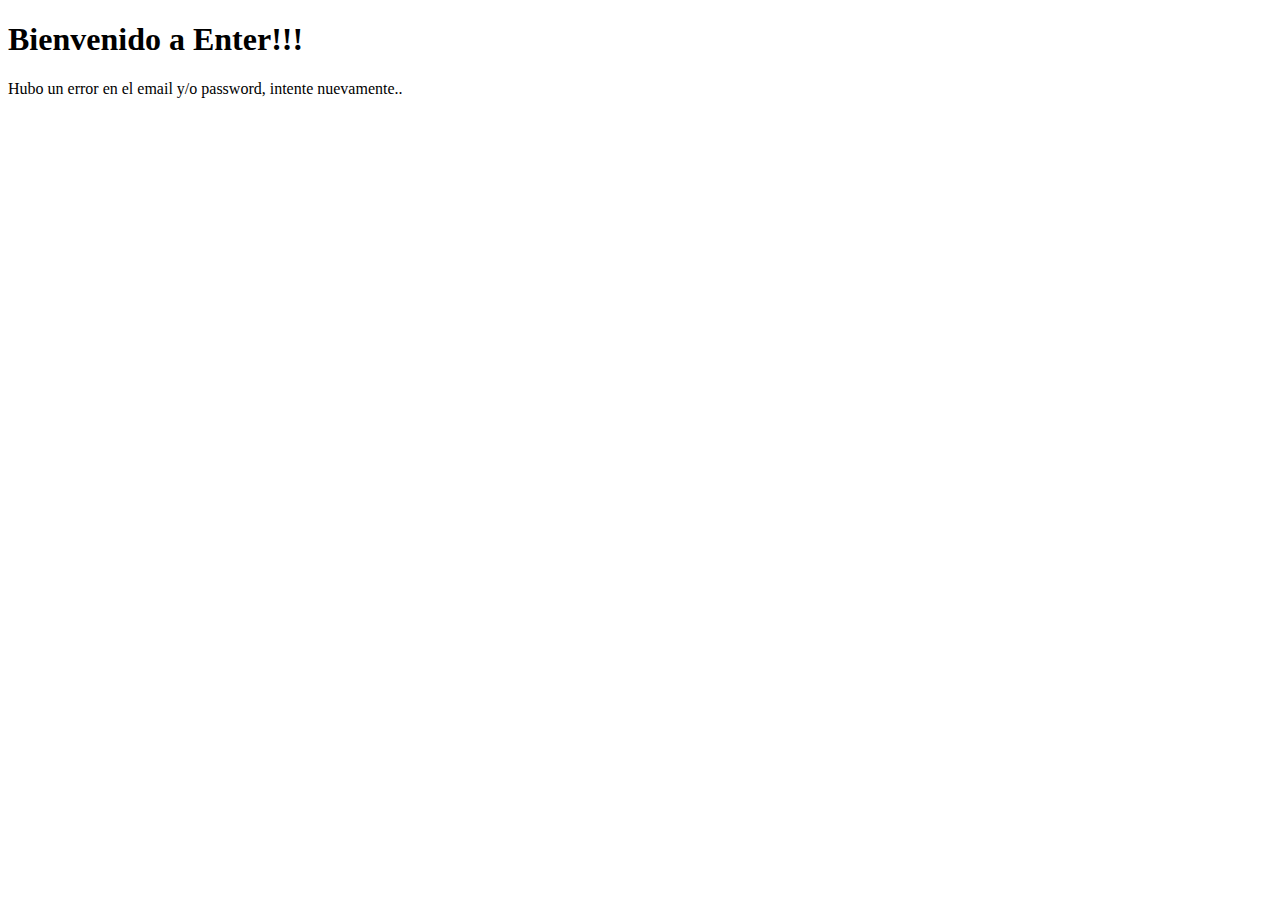
==== login.html @ d8dddcc1 "JS ACTUALIZADO" ====
<!DOCTYPE html>
<html lang="en">
<head>
    <meta charset="UTF-8">
    <meta name="viewport" content="width=device-width, initial-scale=1.0">
    <title>Document</title>
    <script src="./login.js"></script>
</head>
<body>
        <h1>Bienvenido a Enter!!!</h1>
        <script>
            validarlogin();
        </script>
</body>
</html>
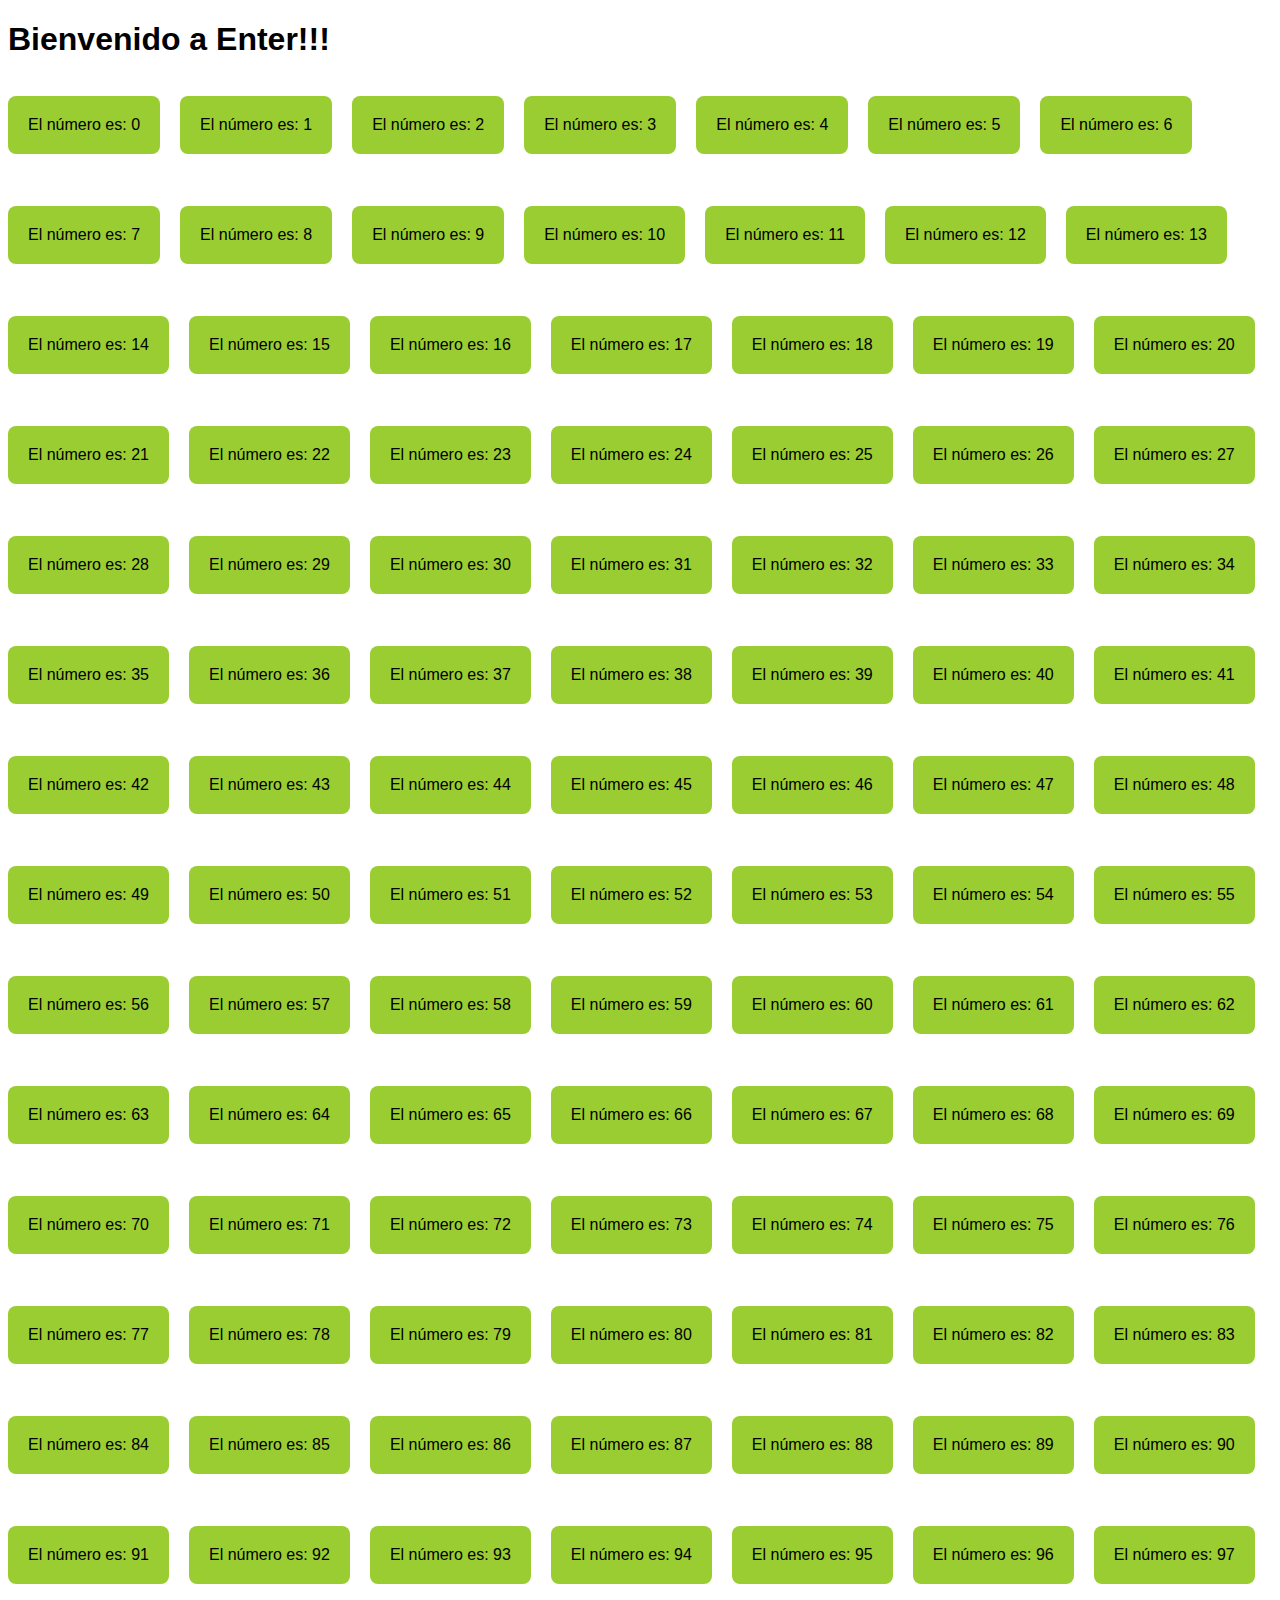
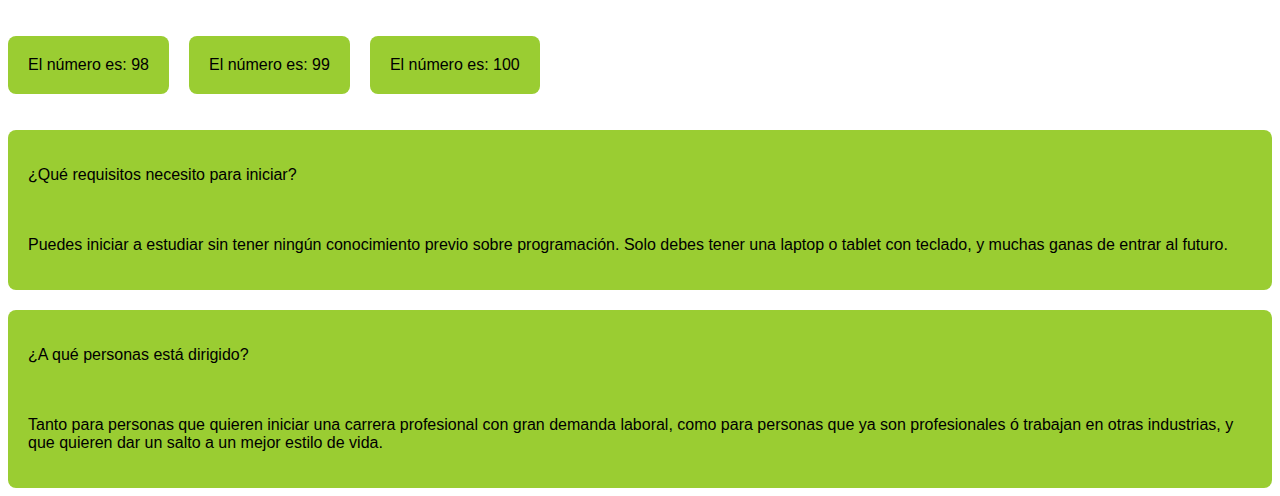
==== commit 28cb5d01: "read 08" ====
--- a/login.html
+++ b/login.html
@@ -6,10 +6,37 @@
     <title>Document</title>
     <script src="./login.js"></script>
 </head>
+<style>
+    body{
+        font-family: Arial, Helvetica, sans-serif;
+    }
+    div{
+        display: flex;
+        flex-wrap: wrap;
+        gap: 20px;
+    }
+    .card{
+        background-color: yellowgreen;
+        padding: 20px;
+        border-radius: 8px;
+    }
+</style>
 <body>
         <h1>Bienvenido a Enter!!!</h1>
+        <div>
+            <script>
+                imprimirNumeros();
+            </script>
+        </div>
         <script>
-            validarlogin();
+            //validarlogin();
+    
+            //validarsiunusuarioesmayor();
+            
+            //adivinarnumero();
+            //imprimirnumeros();
+
+            //mostrarnumeros();
         </script>
 </body>
 </html>